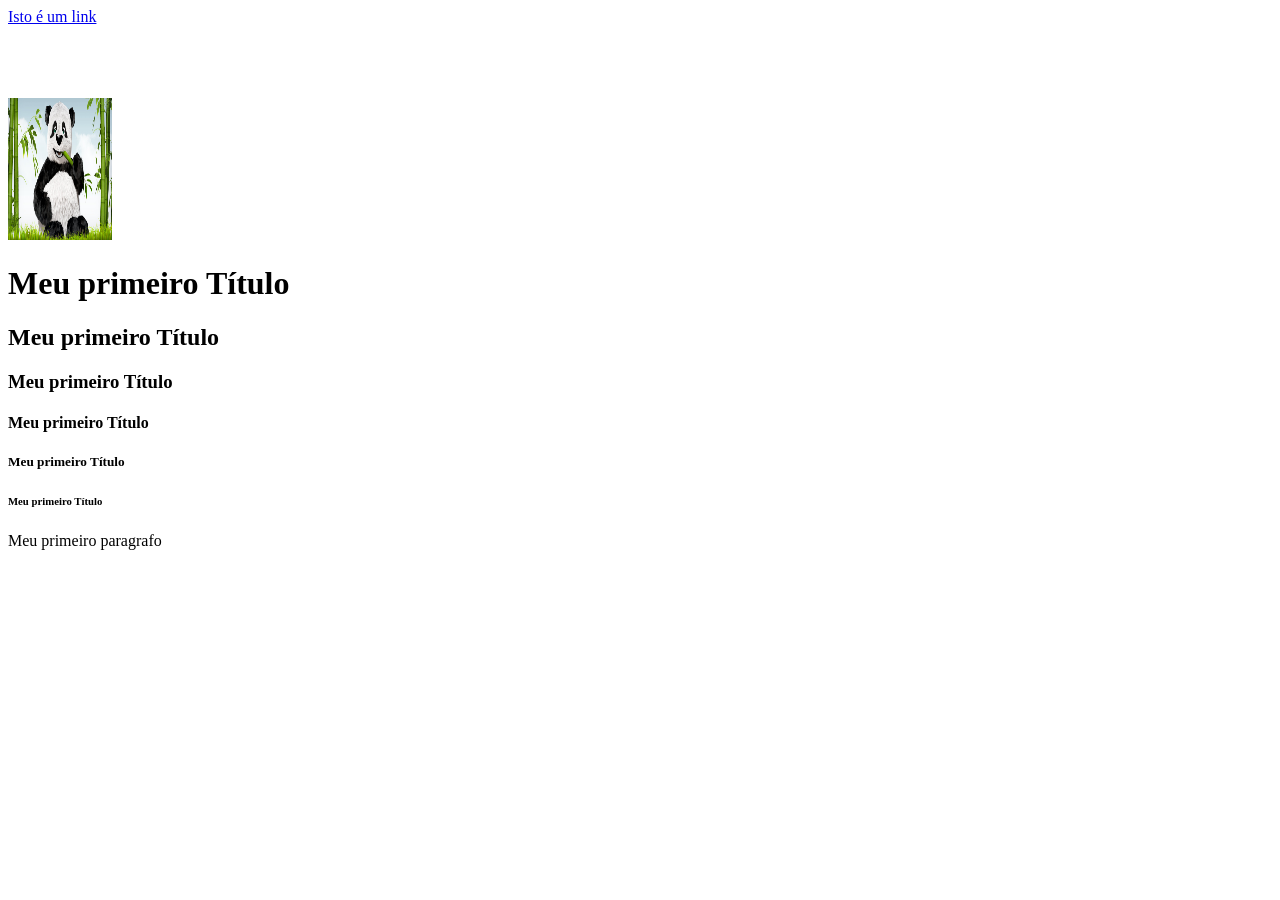
==== MeuPrimeiroProjeto/Index.html @ 3992012f "Aulas de HTML" ====
<!DOCTYPE html>
<html lang="en">
<head>
    <meta charset="UTF-8">
    <meta name="viewport" content="width=device-width, initial-scale=1.0">
    <title>Meu primeiro projeto</title>
</head>
<body>

    <a href="https://www.w3schools.com/html/html_basic.asp">Isto é um link</a>
<br><br><br><br><br>
    <img src="Images/website.jpg" alt="Ursinho" width="104" height="142">
    
    <h1>Meu primeiro Título</h1>
    <h2>Meu primeiro Título</h2>
    <h3>Meu primeiro Título</h3>
    <h4>Meu primeiro Título</h4>
    <h5>Meu primeiro Título</h5>
    <h6>Meu primeiro Título</h6>
    <p>Meu primeiro paragrafo</p>
    

</body>
</html>
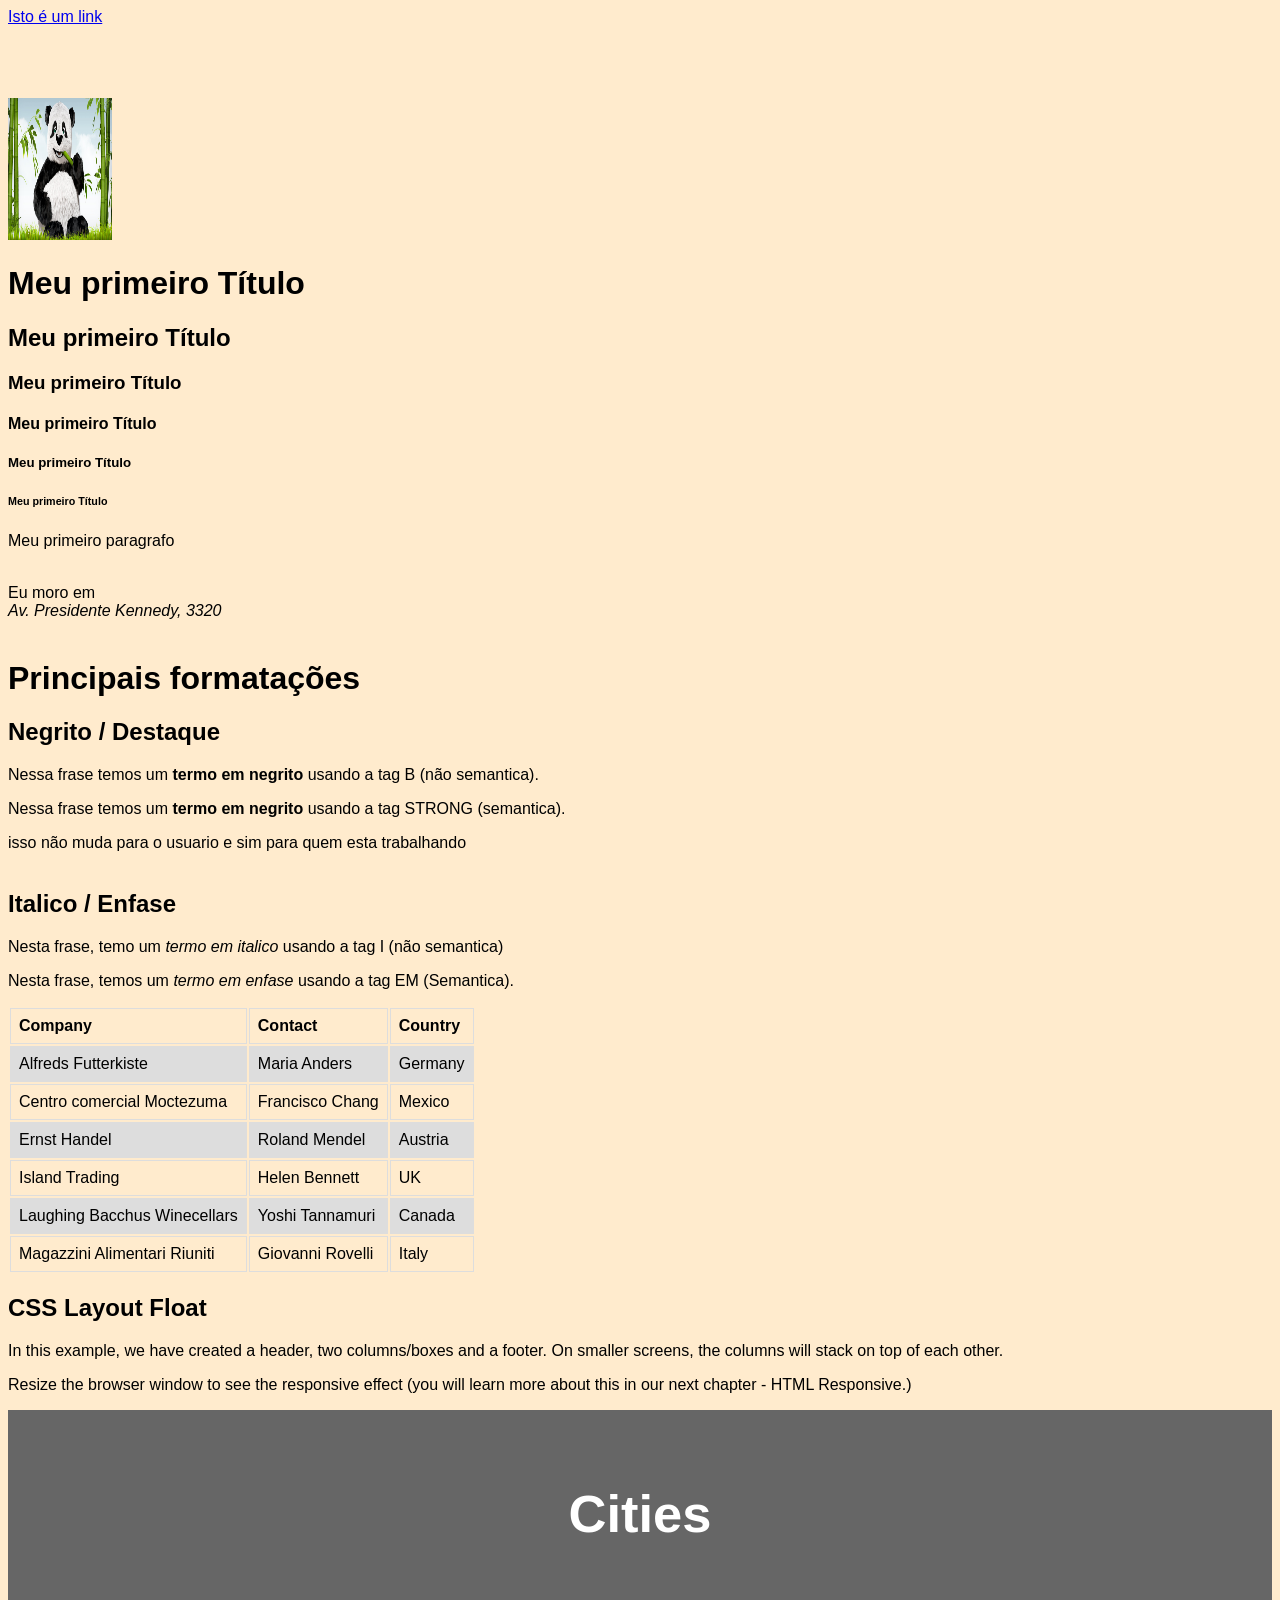
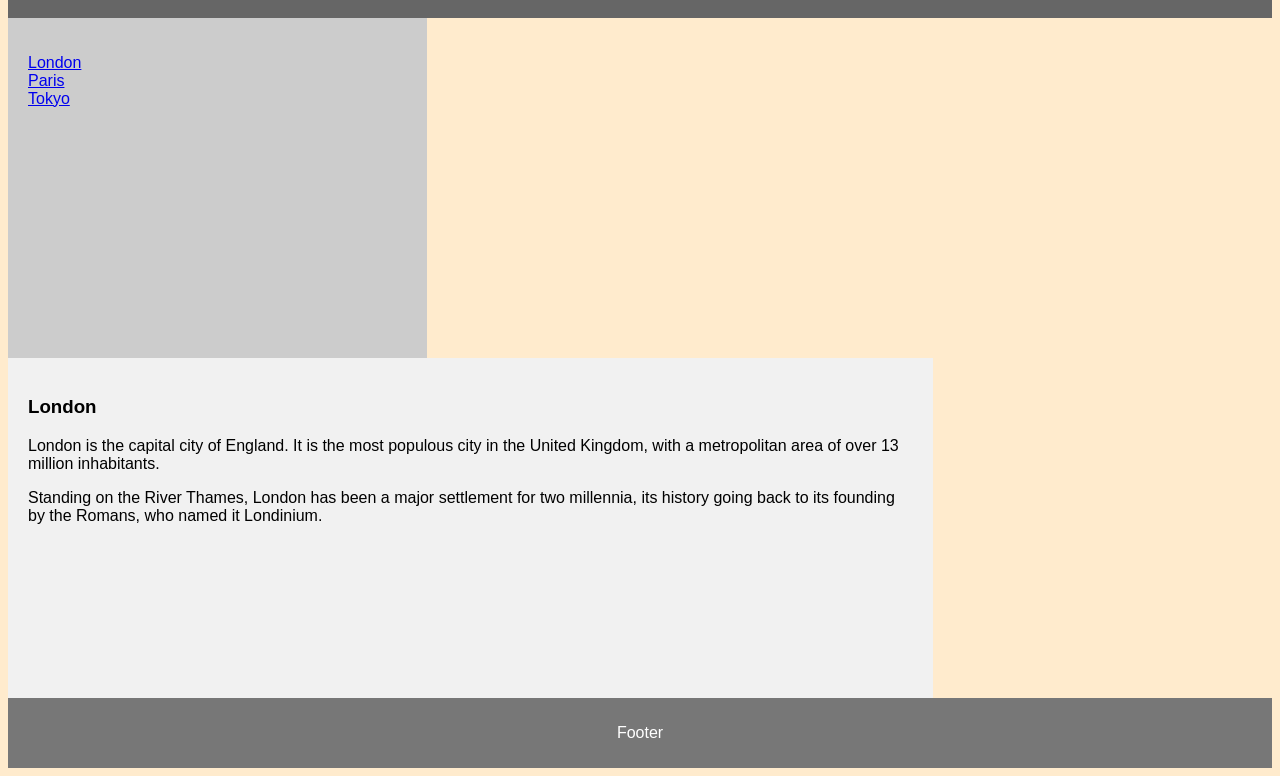
==== commit 188c2e92: "Aprendendo 1% amais todos os dias" ====
--- a/MeuPrimeiroProjeto/Index.html
+++ b/MeuPrimeiroProjeto/Index.html
@@ -1,24 +1,124 @@
 <!DOCTYPE html>
-<html lang="en">
+<html lang="pt-br">
+
 <head>
-    <meta charset="UTF-8">
-    <meta name="viewport" content="width=device-width, initial-scale=1.0">
-    <title>Meu primeiro projeto</title>
+  <style>
+    body { background-color: blanchedalmond;}
+  </style>
+  <meta charset="UTF-8">
+  <meta name="viewport" content="width=device-width, initial-scale=1.0">
+  <title>Meu primeiro projeto</title>
+  <link rel="stylesheet" href="CSS/style.css">
+  <link rel="icon" type="image/png" href="Images/image.ico/bitcoinLogo.png.png">
 </head>
+
 <body>
 
-    <a href="https://www.w3schools.com/html/html_basic.asp">Isto é um link</a>
-<br><br><br><br><br>
-    <img src="Images/website.jpg" alt="Ursinho" width="104" height="142">
-    
-    <h1>Meu primeiro Título</h1>
-    <h2>Meu primeiro Título</h2>
-    <h3>Meu primeiro Título</h3>
-    <h4>Meu primeiro Título</h4>
-    <h5>Meu primeiro Título</h5>
-    <h6>Meu primeiro Título</h6>
-    <p>Meu primeiro paragrafo</p>
-    
+  <a href="https://www.w3schools.com/html/html_basic.asp">Isto é um link</a>
+  <br><br><br><br><br>
+  <img src="Images/website.jpg" alt="Ursinho" width="104" height="142">
+
+  <h1>Meu primeiro Título</h1>
+  <h2>Meu primeiro Título</h2>
+  <h3>Meu primeiro Título</h3>
+  <h4>Meu primeiro Título</h4>
+  <h5>Meu primeiro Título</h5>
+  <h6>Meu primeiro Título</h6>
+  <p>Meu primeiro paragrafo</p>
+  <br>
+  Eu moro em <address>Av. Presidente Kennedy, 3320</address>
+  <br>
+
+  <h1>Principais formatações</h1>
+  <h2>Negrito / Destaque</h2>
+
+  <p>Nessa frase temos um <b>termo em negrito</b> usando a tag B (não semantica).</p> 
+  <p>Nessa frase temos um <strong>termo em negrito</strong> usando a tag STRONG (semantica).</p> 
+  isso não muda para o usuario e sim para quem esta trabalhando
+<br><br>
+
+<h2>Italico / Enfase</h2>
+<p>Nesta frase, temo um <i>termo em italico</i> usando a tag I (não semantica)</p>
+<p>Nesta frase, temos um <em>termo em enfase</em> usando a tag EM (Semantica).</p>
+
+
+  <!--ISTO É UM COMENTARIO-->
+
+  <table>
+    <tr>
+      <th>Company</th>
+      <th>Contact</th>
+      <th>Country</th>
+    </tr>
+    <tr>
+      <td>Alfreds Futterkiste</td>
+      <td>Maria Anders</td>
+      <td>Germany</td>
+    </tr>
+    <tr>
+      <td>Centro comercial Moctezuma</td>
+      <td>Francisco Chang</td>
+      <td>Mexico</td>
+    </tr>
+    <tr>
+      <td>Ernst Handel</td>
+      <td>Roland Mendel</td>
+      <td>Austria</td>
+    </tr>
+    <tr>
+      <td>Island Trading</td>
+      <td>Helen Bennett</td>
+      <td>UK</td>
+    </tr>
+    <tr>
+      <td>Laughing Bacchus Winecellars</td>
+      <td>Yoshi Tannamuri</td>
+      <td>Canada</td>
+    </tr>
+    <tr>
+      <td>Magazzini Alimentari Riuniti</td>
+      <td>Giovanni Rovelli</td>
+      <td>Italy</td>
+    </tr>
+  </table>
+
+  <h2>CSS Layout Float</h2>
+  <p>In this example, we have created a header, two columns/boxes and a footer. On smaller screens, the columns will
+    stack on top of each other.</p>
+  <p>Resize the browser window to see the responsive effect (you will learn more about this in our next chapter - HTML
+    Responsive.)</p>
+
+  <header>
+    <h2>Cities</h2>
+  </header>
+
+  <section>
+    <nav>
+      <ul>
+        <li><a href="#">London</a></li>
+        <li><a href="#">Paris</a></li>
+        <li><a href="#">Tokyo</a></li>
+      </ul>
+    </nav>
+
+    <article>
+      <h1>London</h1>
+      <p>London is the capital city of England. It is the most populous city in the United Kingdom, with a metropolitan
+        area of over 13 million inhabitants.</p>
+      <p>Standing on the River Thames, London has been a major settlement for two millennia, its history going back to
+        its founding by the Romans, who named it Londinium.</p>
+    </article>
+  </section>
+
+  <footer>
+    <p>Footer</p>
+  </footer>
 
 </body>
+
+
+
+
+</body>
+
 </html>
--- a/MeuPrimeiroProjeto/CSS/style.css
+++ b/MeuPrimeiroProjeto/CSS/style.css
@@ -0,0 +1,85 @@
+<style>table {
+  font-family: arial, sans-serif;
+  border-collapse: collapse;
+  width: 100%;
+}
+
+td,
+th {
+  border: 1px solid #dddddd;
+  text-align: left;
+  padding: 8px;
+}
+
+tr:nth-child(even) {
+  background-color: #dddddd;
+}
+
+</style><style>* {
+  box-sizing: border-box;
+}
+
+body {
+  font-family: Arial, Helvetica, sans-serif;
+}
+
+/* Style the header */
+header {
+  background-color: #666;
+  padding: 30px;
+  text-align: center;
+  font-size: 35px;
+  color: white;
+}
+
+/* Create two columns/boxes that floats next to each other */
+nav {
+  float: left;
+  width: 30%;
+  height: 300px;
+  /* only for demonstration, should be removed */
+  background: #ccc;
+  padding: 20px;
+}
+
+/* Style the list inside the menu */
+nav ul {
+  list-style-type: none;
+  padding: 0;
+}
+
+article {
+  float: left;
+  padding: 20px;
+  width: 70%;
+  background-color: #f1f1f1;
+  height: 300px;
+  /* only for demonstration, should be removed */
+}
+
+/* Clear floats after the columns */
+section::after {
+  content: "";
+  display: table;
+  clear: both;
+}
+
+/* Style the footer */
+footer {
+  background-color: #777;
+  padding: 10px;
+  text-align: center;
+  color: white;
+}
+
+/* Responsive layout - makes the two columns/boxes stack on top of each other instead of next to each other, on small screens */
+@media (max-width: 600px) {
+
+  nav,
+  article {
+    width: 100%;
+    height: auto;
+  }
+}
+
+</style>
